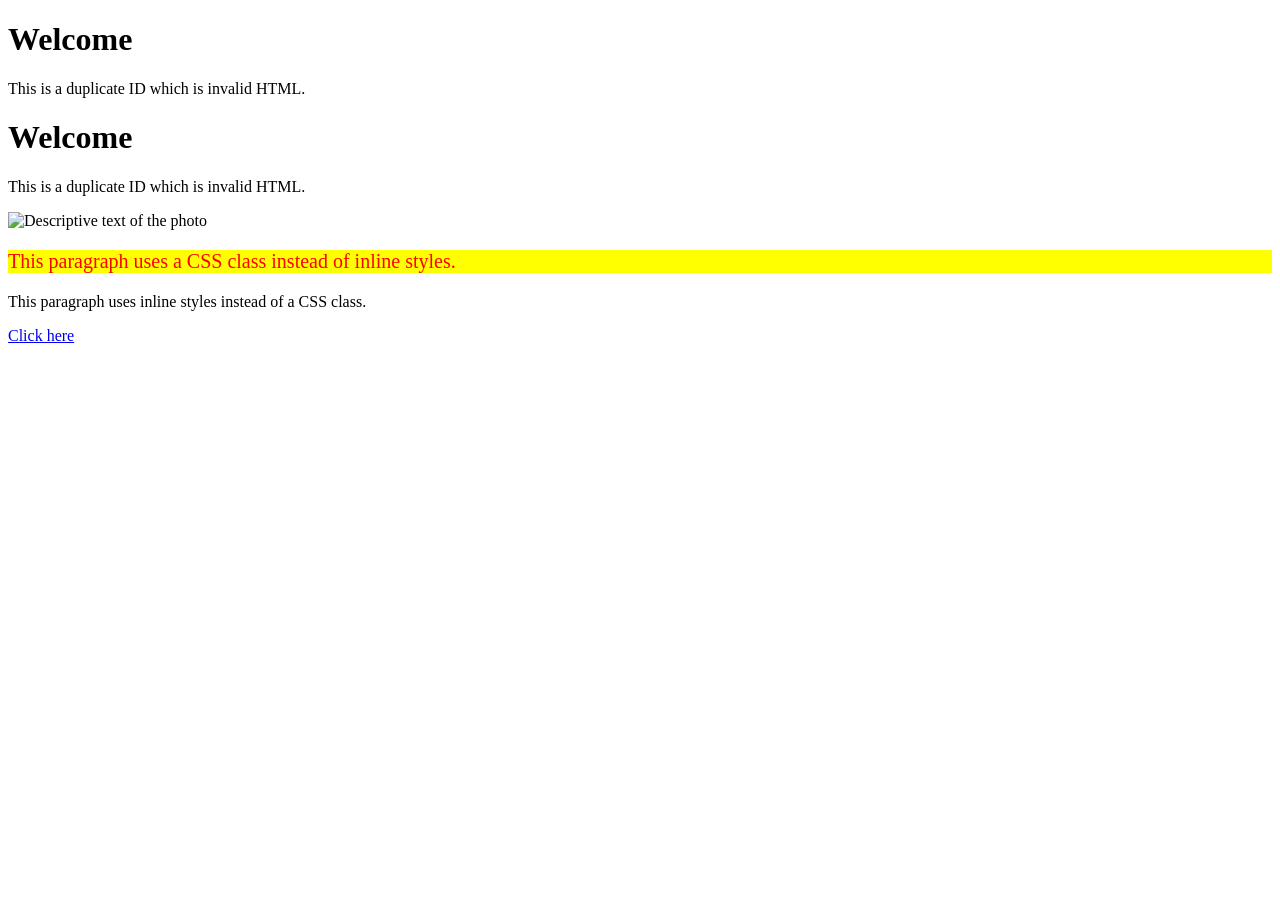
==== new.html @ 6ad91878 "Update new.html Co-authored-by: aicodereviewapp[bot] <263637996+aicodereviewapp[bot]@users.noreply.g" ====
<!DOCTYPE html>
<html lang="en">
<head>
    <meta charset="UTF-8">
    <meta name="viewport" content="width=device-width, initial-scale=1.0">
    <title>Test Page</title>
</head>
<body>

    <!-- WARNING: Do NOT include hardcoded passwords or secrets in client-side code; fetch secrets from a secure server endpoint or inject via build-time environment variables -->
    <script>
// Remove hardcoded secret. Retrieve API key from a secure server endpoint or inject via build-time environment variables
// Example: fetch ephemeral token from your server at runtime (server must securely provide it)
fetch('/config')
  .then(function(res){
    if (!res.ok) throw new Error('Config fetch failed');
    return res.json();
  })
  .then(function(cfg){
    var api_key = cfg.client_token; // CAUTION: do NOT expose long-lived API keys in the browser. Use short-lived client tokens or proxy requests through your server.
    // use api_key here
  })
  .catch(function(err){
    console.error('Unable to load config:', err);
  });
// Remove hardcoded password. Authenticate via a secure server flow (e.g., OAuth, session-based login).
// Do not store or handle plaintext passwords in client-side source.
// Example: provide a login form that posts to server which performs authentication securely.

        // Function with a logic error: divides without checking for zero
function calculateRatio(a, b) {
    if (typeof b !== 'number' || b === 0) {
        // handle error gracefully: return null or throw a descriptive error
        throw new Error('Invalid divisor: b must be a non-zero number');
    }
    return a / b;
}
            return a / b;
        }

        // Unused variable
// Removed unusedVar to clean up dead code

        // Console log left in production code
// Remove or gate debug logs behind a debug flag
var DEBUG = false; // set via build or environment
if (DEBUG) {
    console.log('Debug mode ON');
}

        // Missing error handling
fetch('https://api.example.com/data')
  .then(function(response) {
    if (!response.ok) {
      throw new Error('Network response was not ok: ' + response.status);
    }
    return response.json();
  })
  .then(function(data) {
    // process data
  })
  .catch(function(error) {
    console.error('Failed to fetch data:', error);
    // handle error in UI, retry logic, etc.
  });
            .then(function(response) {
                return response.json();
            });
    </script>

    <!-- Duplicate IDs (HTML anti-pattern) -->
<div id="main-section">
    <h1>Welcome</h1>
</div>

<div id="secondary-section">
    <p>This is a duplicate ID which is invalid HTML.</p>
</div>
        <h1>Welcome</h1>
    </div>

    <div id="main-section">
        <p>This is a duplicate ID which is invalid HTML.</p>
    </div>

    <!-- Image with missing alt attribute (accessibility issue) -->
<img src="photo.jpg" alt="Descriptive text of the photo">

    <!-- Inline styles (bad practice) -->
<!-- Add a CSS class instead of inline styles -->
<style>
  .highlighted { color: red; font-size: 20px; background-color: yellow; }
</style>

<p class="highlighted">
    This paragraph uses a CSS class instead of inline styles.
</p>
        This paragraph uses inline styles instead of a CSS class.
    </p>

    <!-- Broken link -->
<a href="/target-page">Click here</a>
<!-- or if it's a placeholder: <a href="#" role="button" aria-disabled="true">Click here</a> -->

</body>
</html>
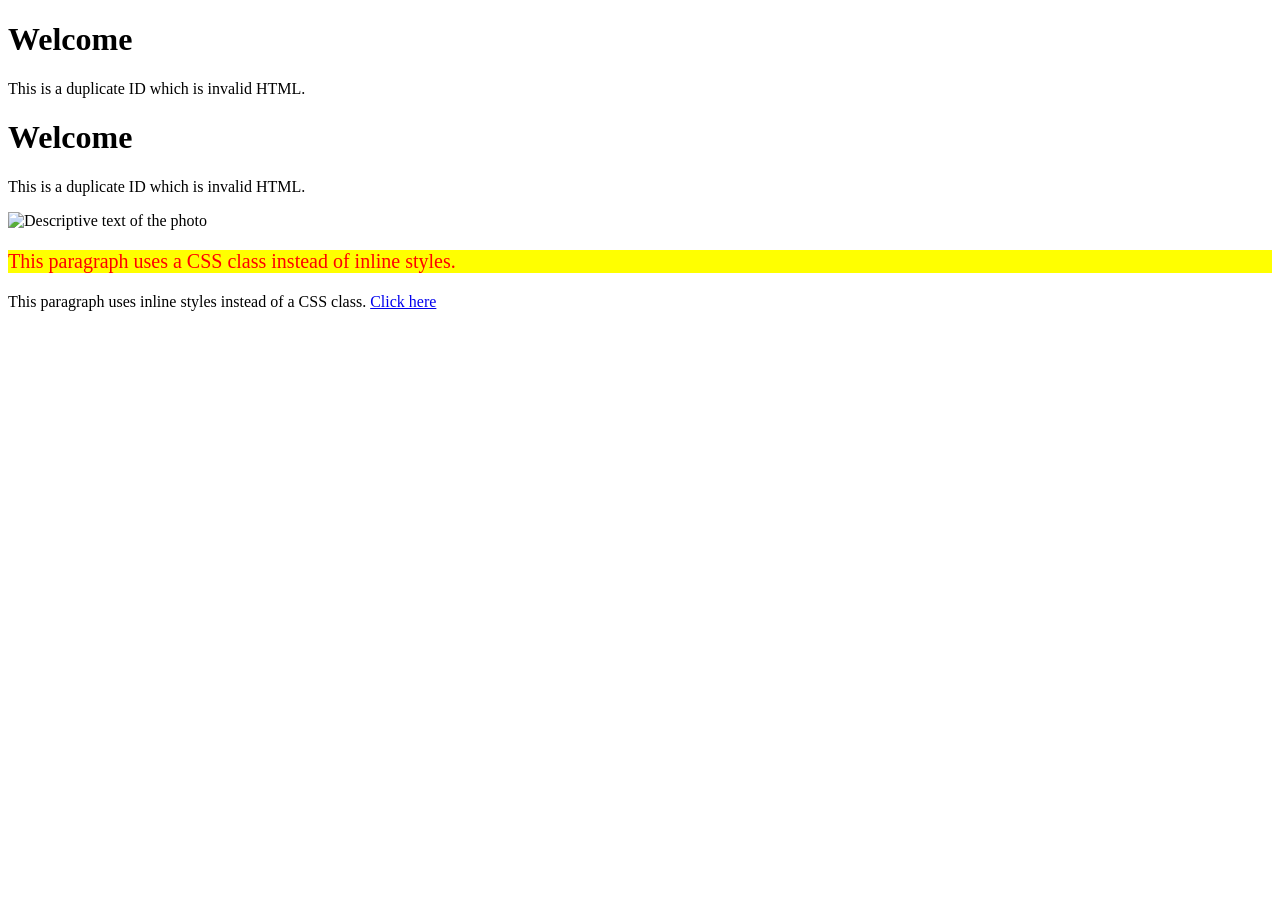
==== commit f3414d04: "Update new.html Co-authored-by: aicodereviewapp[bot] <263637996+aicodereviewapp[bot]@users.noreply.g" ====
--- a/new.html
+++ b/new.html
@@ -35,7 +35,7 @@
     }
     return a / b;
 }
-            return a / b;
+            // removed stray 'return a / b;' outside function scope to avoid syntax error
         }
 
         // Unused variable
@@ -63,7 +63,7 @@
     console.error('Failed to fetch data:', error);
     // handle error in UI, retry logic, etc.
   });
-            .then(function(response) {
+            // removed orphan .then() chain; ensure any .then() is chained to a Promise-returning expression
                 return response.json();
             });
     </script>
@@ -96,7 +96,7 @@
     This paragraph uses a CSS class instead of inline styles.
 </p>
         This paragraph uses inline styles instead of a CSS class.
-    </p>
+    <!-- removed stray closing </p> -->
 
     <!-- Broken link -->
 <a href="/target-page">Click here</a>
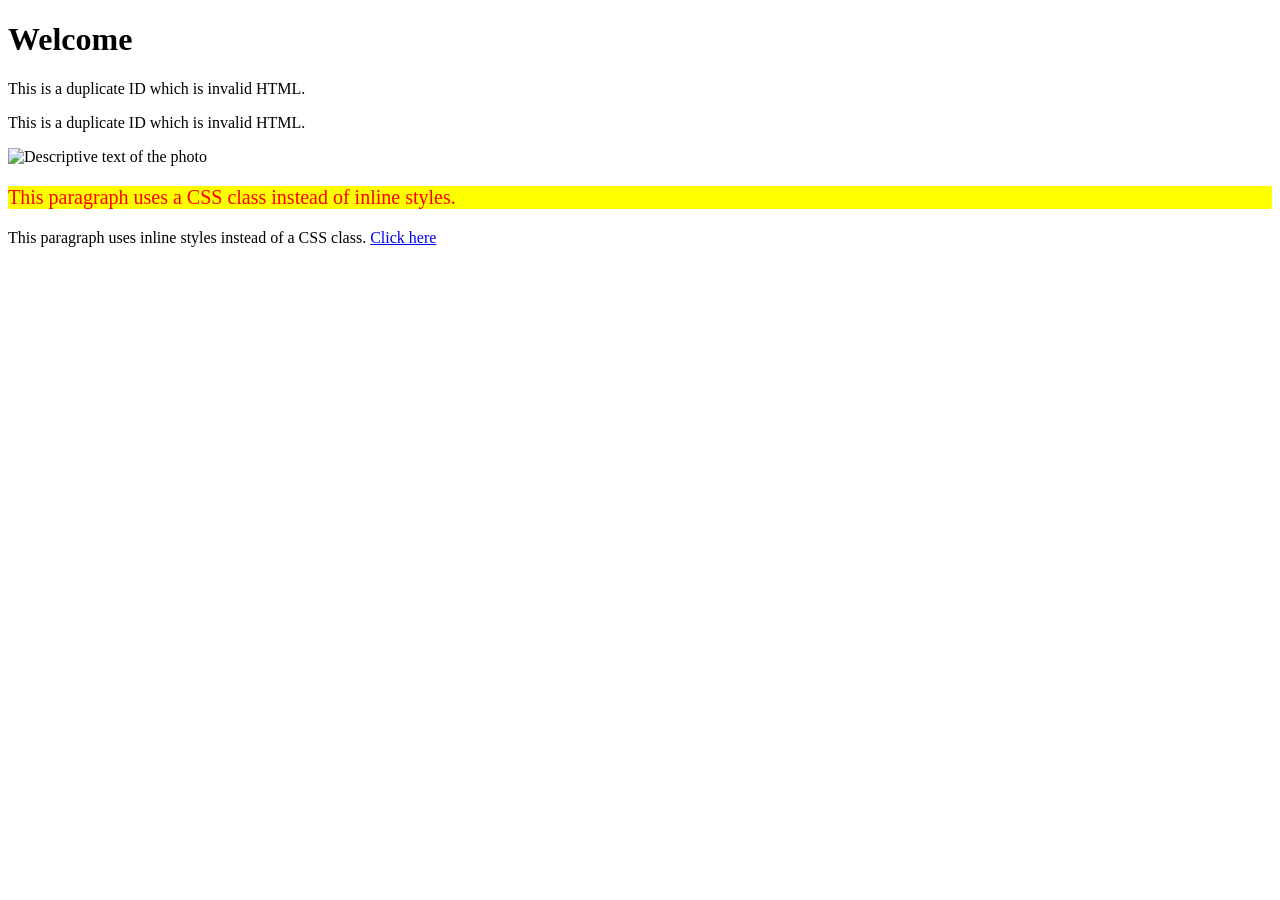
==== commit 4aca9a0b: "Update new.html Co-authored-by: aicodereviewapp[bot] <263637996+aicodereviewapp[bot]@users.noreply.g" ====
--- a/new.html
+++ b/new.html
@@ -76,7 +76,7 @@
 <div id="secondary-section">
     <p>This is a duplicate ID which is invalid HTML.</p>
 </div>
-        <h1>Welcome</h1>
+        <!-- duplicate heading removed -->
     </div>
 
     <div id="main-section">
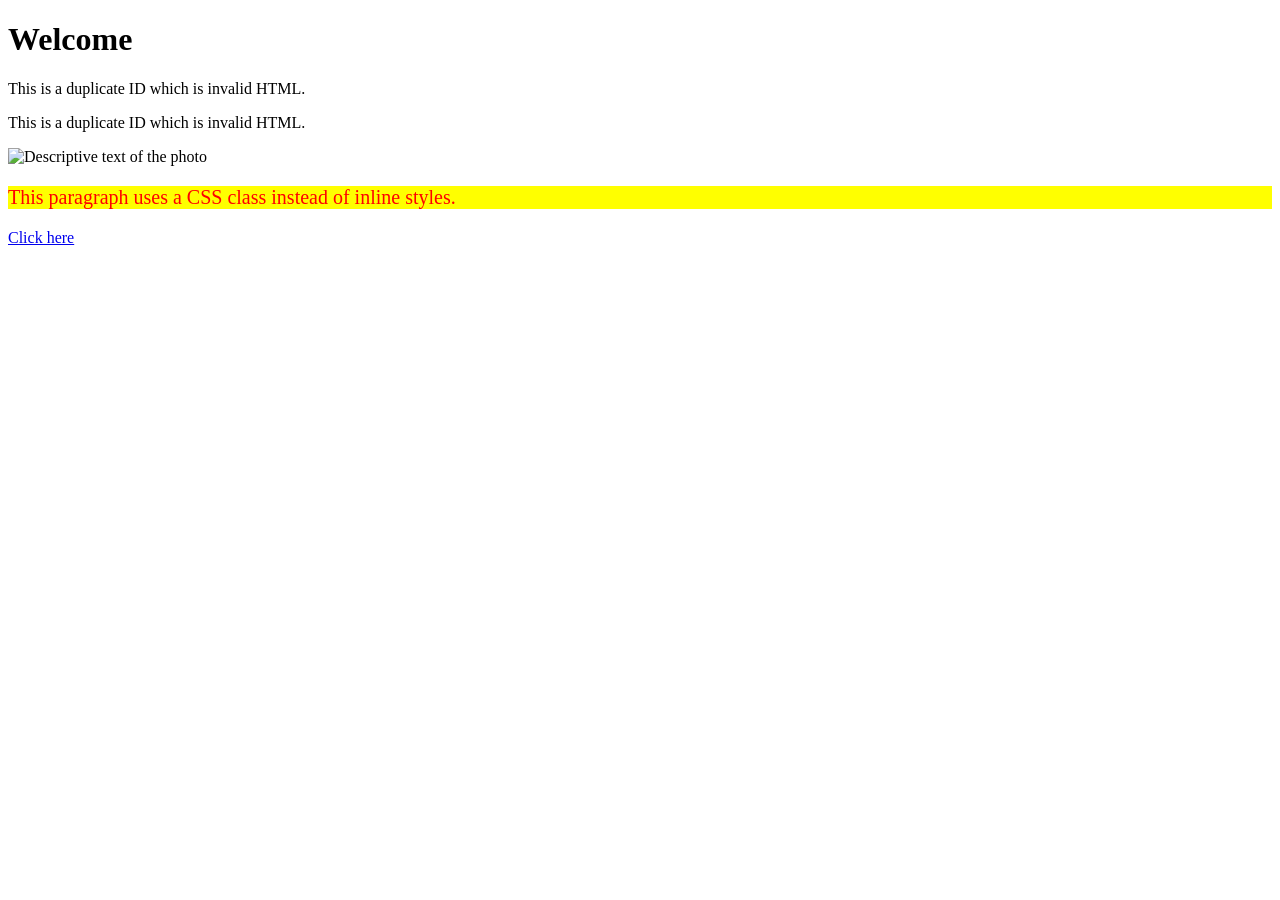
==== commit 6bf27c03: "Update new.html Co-authored-by: aicodereviewapp[bot] <263637996+aicodereviewapp[bot]@users.noreply.g" ====
--- a/new.html
+++ b/new.html
@@ -95,7 +95,7 @@
 <p class="highlighted">
     This paragraph uses a CSS class instead of inline styles.
 </p>
-        This paragraph uses inline styles instead of a CSS class.
+        <!-- removed stray inline-styles text; use class-based styling instead -->
     <!-- removed stray closing </p> -->
 
     <!-- Broken link -->
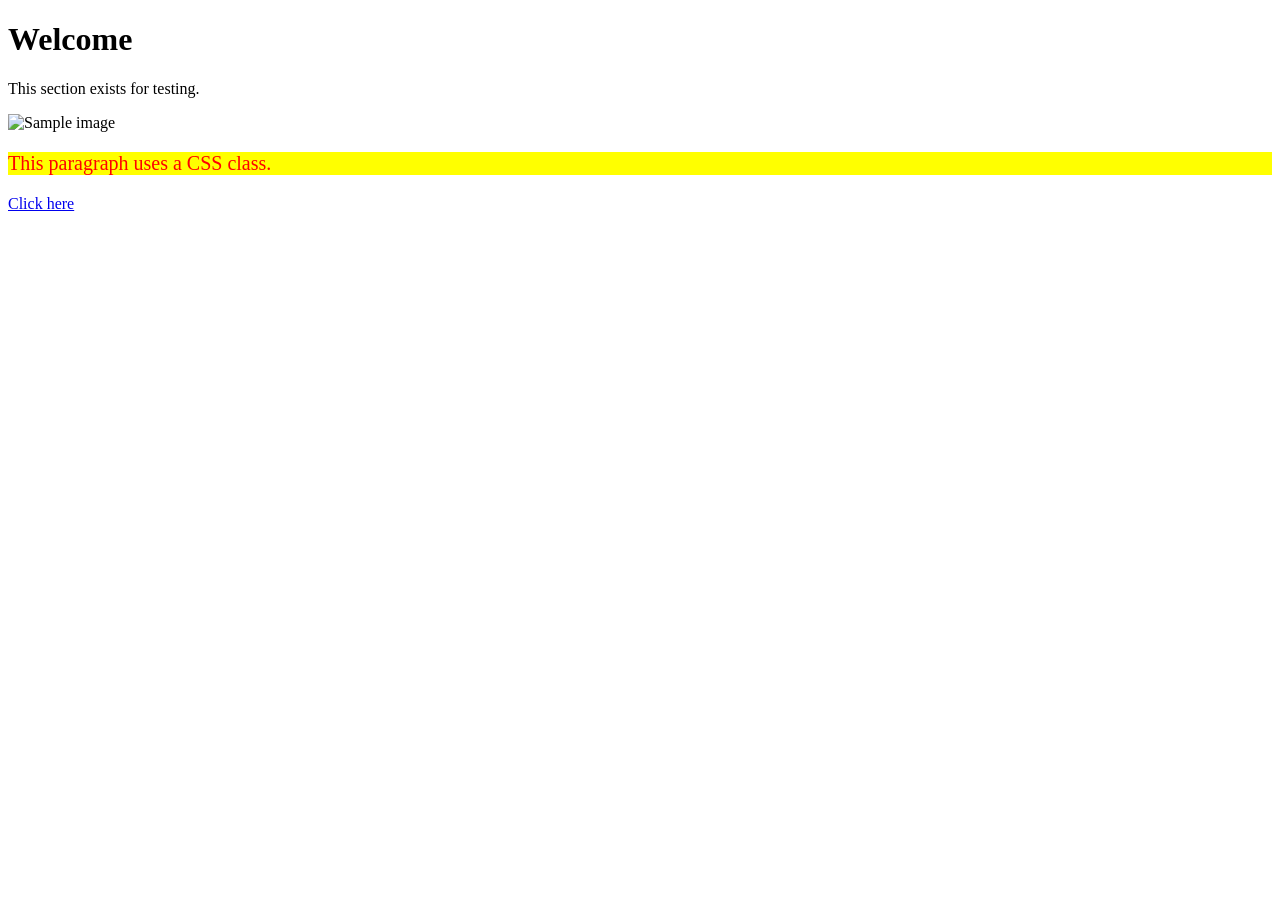
==== commit c06c8dce: "Update new.html" ====
--- a/new.html
+++ b/new.html
@@ -1,106 +1,93 @@
 <!DOCTYPE html>
 <html lang="en">
 <head>
-    <meta charset="UTF-8">
-    <meta name="viewport" content="width=device-width, initial-scale=1.0">
-    <title>Test Page</title>
+<meta charset="UTF-8">
+<meta name="viewport" content="width=device-width, initial-scale=1.0">
+<title>Test Page</title>
+
+<style>
+  .highlighted { 
+      color: red; 
+      font-size: 20px; 
+      background-color: yellow; 
+  }
+</style>
+
 </head>
 <body>
 
-    <!-- WARNING: Do NOT include hardcoded passwords or secrets in client-side code; fetch secrets from a secure server endpoint or inject via build-time environment variables -->
-    <script>
-// Remove hardcoded secret. Retrieve API key from a secure server endpoint or inject via build-time environment variables
-// Example: fetch ephemeral token from your server at runtime (server must securely provide it)
-fetch('/config')
-  .then(function(res){
-    if (!res.ok) throw new Error('Config fetch failed');
-    return res.json();
-  })
-  .then(function(cfg){
-    var api_key = cfg.client_token; // CAUTION: do NOT expose long-lived API keys in the browser. Use short-lived client tokens or proxy requests through your server.
-    // use api_key here
-  })
-  .catch(function(err){
-    console.error('Unable to load config:', err);
-  });
-// Remove hardcoded password. Authenticate via a secure server flow (e.g., OAuth, session-based login).
-// Do not store or handle plaintext passwords in client-side source.
-// Example: provide a login form that posts to server which performs authentication securely.
-
-        // Function with a logic error: divides without checking for zero
-function calculateRatio(a, b) {
-    if (typeof b !== 'number' || b === 0) {
-        // handle error gracefully: return null or throw a descriptive error
-        throw new Error('Invalid divisor: b must be a non-zero number');
-    }
-    return a / b;
-}
-            // removed stray 'return a / b;' outside function scope to avoid syntax error
-        }
-
-        // Unused variable
-// Removed unusedVar to clean up dead code
-
-        // Console log left in production code
-// Remove or gate debug logs behind a debug flag
-var DEBUG = false; // set via build or environment
-if (DEBUG) {
-    console.log('Debug mode ON');
-}
-
-        // Missing error handling
-fetch('https://api.example.com/data')
-  .then(function(response) {
-    if (!response.ok) {
-      throw new Error('Network response was not ok: ' + response.status);
-    }
-    return response.json();
-  })
-  .then(function(data) {
-    // process data
-  })
-  .catch(function(error) {
-    console.error('Failed to fetch data:', error);
-    // handle error in UI, retry logic, etc.
-  });
-            // removed orphan .then() chain; ensure any .then() is chained to a Promise-returning expression
-                return response.json();
-            });
-    </script>
-
-    <!-- Duplicate IDs (HTML anti-pattern) -->
 <div id="main-section">
     <h1>Welcome</h1>
 </div>
 
 <div id="secondary-section">
-    <p>This is a duplicate ID which is invalid HTML.</p>
+    <p>This section exists for testing.</p>
 </div>
-        <!-- duplicate heading removed -->
-    </div>
 
-    <div id="main-section">
-        <p>This is a duplicate ID which is invalid HTML.</p>
-    </div>
-
-    <!-- Image with missing alt attribute (accessibility issue) -->
-<img src="photo.jpg" alt="Descriptive text of the photo">
-
-    <!-- Inline styles (bad practice) -->
-<!-- Add a CSS class instead of inline styles -->
-<style>
-  .highlighted { color: red; font-size: 20px; background-color: yellow; }
-</style>
+<img src="photo.jpg" alt="Sample image">
 
 <p class="highlighted">
-    This paragraph uses a CSS class instead of inline styles.
+    This paragraph uses a CSS class.
 </p>
-        <!-- removed stray inline-styles text; use class-based styling instead -->
-    <!-- removed stray closing </p> -->
 
-    <!-- Broken link -->
 <a href="/target-page">Click here</a>
-<!-- or if it's a placeholder: <a href="#" role="button" aria-disabled="true">Click here</a> -->
+
+<script>
+
+// GLOBAL variable misuse
+var total = 0;
+
+// Inefficient loop (performance issue)
+function sumNumbers(arr){
+    for(var i = 0; i < arr.length; i++){
+        for(var j = 0; j < arr.length; j++){   // unnecessary nested loop
+            total += arr[i];
+        }
+    }
+    return total;
+}
+
+// Logic mistake: incorrect average calculation
+function calculateAverage(numbers){
+    let sum = numbers.reduce((a,b)=>a+b,0);
+    return sum / (numbers.length - 1);  // wrong divisor
+}
+
+// Weak input validation
+function calculateRatio(a,b){
+    if(!b){
+        console.log("Invalid divisor");
+        return 0;   // silently returning wrong value instead of proper handling
+    }
+    return a/b;
+}
+
+// Unnecessary DOM queries
+function changeTitle(){
+    var el = document.getElementById("main-section");
+    document.getElementById("main-section").innerText = "Hello User";
+}
+
+// Async mistake (missing await)
+async function loadData(){
+    let data = fetch("https://api.example.com/data");
+    console.log(data); // logs promise instead of response
+}
+
+// Debug log left in production
+console.log("Page loaded");
+
+// Memory leak pattern (interval never cleared)
+setInterval(function(){
+    console.log("Running background task");
+},1000);
+
+// Event listener added repeatedly (bad practice)
+document.body.addEventListener("click", function(){
+    document.getElementById("secondary-section").style.color = "blue";
+});
+
+</script>
 
 </body>
 </html>
